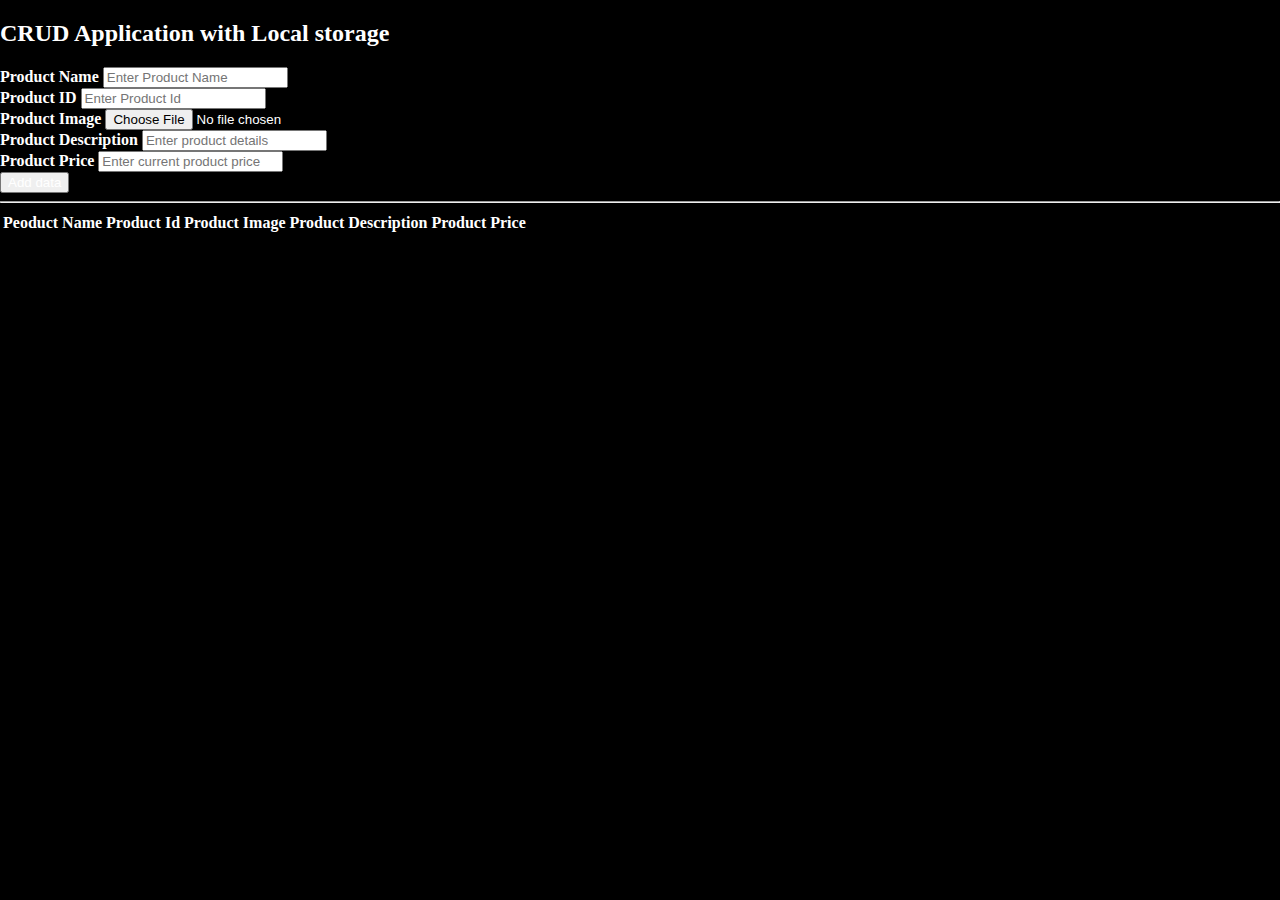
==== Practical/CRUD_Application/index.html @ 0912a48d "I implemented CRUD operation using JS, HTML & CSS, Bootstrap which is on Products" ====
<!DOCTYPE html>
<html lang="en">
  <head>
    <meta charset="UTF-8" />
    <meta http-equiv="X-UA-Compatible" content="IE=edge" />
    <meta name="viewport" content="width=device-width, initial-scale=1.0" />

    <link
      href="https://cdn.jsdelivr.net/npm/bootstrap@5.3.0-alpha1/dist/css/bootstrap.min.css"
      rel="stylesheet"
      integrity="sha384-GLhlTQ8iRABdZLl6O3oVMWSktQOp6b7In1Zl3/Jr59b6EGGoI1aFkw7cmDA6j6gD"
      crossorigin="anonymous"
    />

    <script
      src="https://cdn.jsdelivr.net/npm/bootstrap@5.3.0-alpha1/dist/js/bootstrap.bundle.min.js"
      integrity="sha384-w76AqPfDkMBDXo30jS1Sgez6pr3x5MlQ1ZAGC+nuZB+EYdgRZgiwxhTBTkF7CXvN"
      crossorigin="anonymous"
    ></script>
    <link href="style.css" rel="stylesheet" type="text/css" />
    <title>CRUD Application</title>
  </head>

  <body>
    <div class="container">
      <h2 class="mt-5 mb-5">CRUD Application with Local storage</h2>
      <div class="mb-5">
        <div class="row">
          <div class="form-group col-md-6 mb-3">
            <label for="pname"><strong>Product Name</strong></label>
            <input
              type="text"
              name="pname"
              class="form-control"
              id="pname"
              placeholder="Enter Product Name"
            />
          </div>

          <div class="form-group col-md-6 mb-3">
            <label for="pid"><strong>Product ID</strong></label>
            <input
              type="number"
              name="pid"
              class="form-control"
              id="pid"
              placeholder="Enter Product Id"
            />
          </div>

          <div class="form-group col-md-6 mb-3">
            <label for="pi"><strong>Product Image</strong></label>
            <input
              type="file"
              name="pi"
              class="form-control"
              id="pi"
              placeholder="Upload product picture"
            />
          </div>

          <div class="form-group col-md-6 mb-3">
            <label for="pd"><strong>Product Description</strong></label>
            <input
              type="text"
              name="pd"
              class="form-control"
              id="pd"
              placeholder="Enter product details"
            />
          </div>

          <div class="form-group col-md-6 mb-3">
            <label for="pp"><strong>Product Price</strong></label>
            <input
              type="number"
              name="pp"
              class="form-control"
              id="pp"
              placeholder="Enter current product price"
            />
          </div>

          <div class="col-lg-12 mt-5">
            <button class="btn btn-success" id="submit" onclick="AddData()">
              Add data
            </button>
            <button class="btn btn-primary" id="update">Update</button>
          </div>
        </div>
      </div>
      <hr />
      <div class="row mt-5">
        <div class="col-12">
          <table class="table table-bordered" id="CRUDTable">
            <thead>
              <tr>
                <th>Peoduct Name</th>
                <th>Product Id</th>
                <th>Product Image</th>
                <th>Product Description</th>
                <th>Product Price</th>
              </tr>
            </thead>
            <tbody></tbody>
          </table>
        </div>
      </div>
    </div>
  </body>
  <script type="text/javascript" src="script.js"></script>
</html>
---- Practical/CRUD_Application/style.css ----
/* onclick="AddData()" */
html, body {
  margin: 0;
  padding: 0;
  background-color: black;
}
* {
  color: white;
}

#update{
  display: none;
}
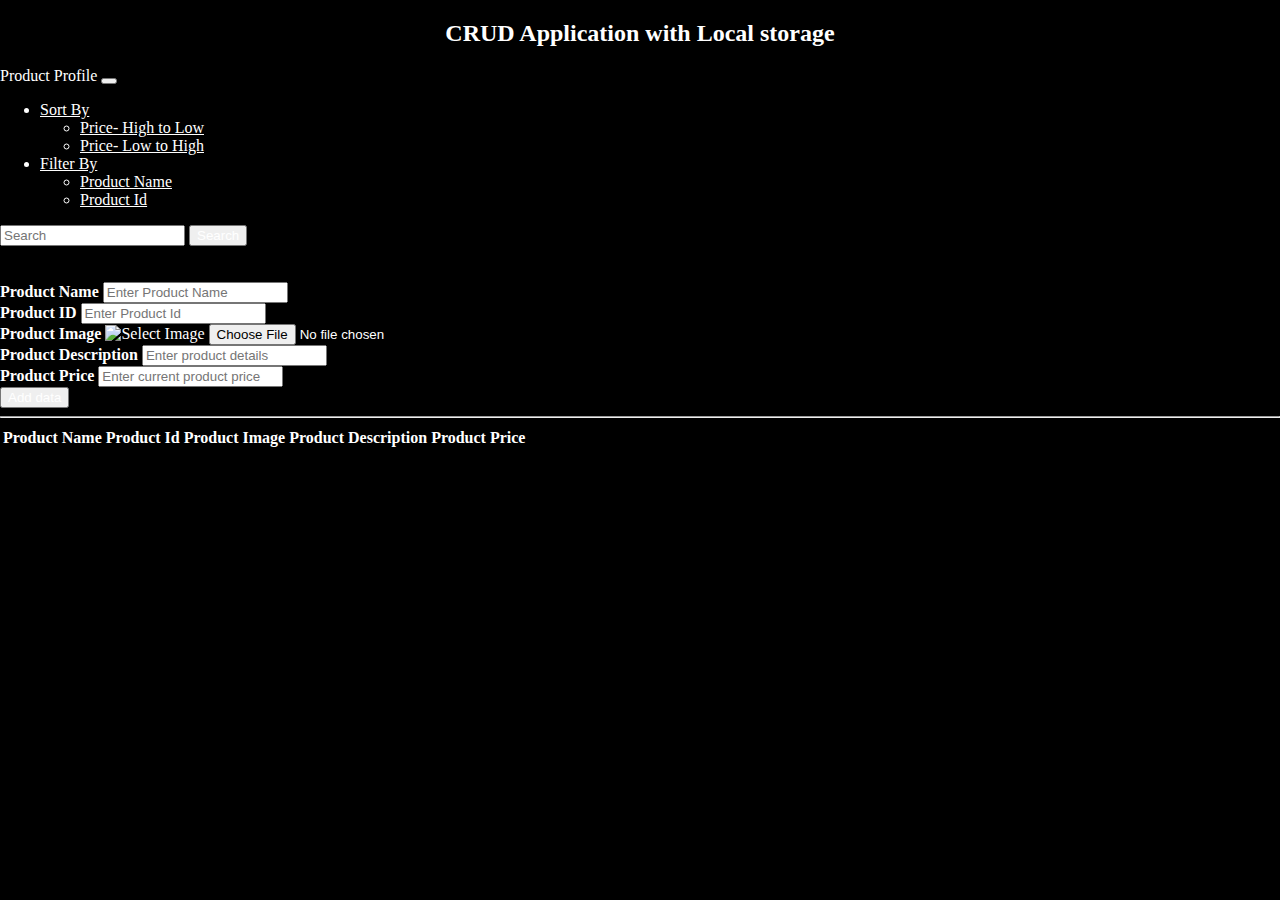
==== commit 082efee2: "It has functionality of Add, Show, Edit, Remove products data, Sort by price, Filter by Name and Id," ====
--- a/Practical/CRUD_Application/index.html
+++ b/Practical/CRUD_Application/index.html
@@ -6,17 +6,21 @@
     <meta name="viewport" content="width=device-width, initial-scale=1.0" />
 
     <link
-      href="https://cdn.jsdelivr.net/npm/bootstrap@5.3.0-alpha1/dist/css/bootstrap.min.css"
+      href="https://cdn.jsdelivr.net/npm/bootstrap@5.2.3/dist/css/bootstrap.min.css"
       rel="stylesheet"
-      integrity="sha384-GLhlTQ8iRABdZLl6O3oVMWSktQOp6b7In1Zl3/Jr59b6EGGoI1aFkw7cmDA6j6gD"
+      integrity="sha384-rbsA2VBKQhggwzxH7pPCaAqO46MgnOM80zW1RWuH61DGLwZJEdK2Kadq2F9CUG65"
       crossorigin="anonymous"
     />
-
     <script
-      src="https://cdn.jsdelivr.net/npm/bootstrap@5.3.0-alpha1/dist/js/bootstrap.bundle.min.js"
-      integrity="sha384-w76AqPfDkMBDXo30jS1Sgez6pr3x5MlQ1ZAGC+nuZB+EYdgRZgiwxhTBTkF7CXvN"
+      src="https://cdn.jsdelivr.net/npm/bootstrap@5.2.3/dist/js/bootstrap.bundle.min.js"
+      integrity="sha384-kenU1KFdBIe4zVF0s0G1M5b4hcpxyD9F7jL+jjXkk+Q2h455rYXK/7HAuoJl+0I4"
       crossorigin="anonymous"
     ></script>
+
+    <link
+      rel="stylesheet"
+      href="https://cdnjs.cloudflare.com/ajax/libs/font-awesome/6.3.0/css/all.min.css"
+    />
     <link href="style.css" rel="stylesheet" type="text/css" />
     <title>CRUD Application</title>
   </head>
@@ -24,6 +28,109 @@
   <body>
     <div class="container">
       <h2 class="mt-5 mb-5">CRUD Application with Local storage</h2>
+
+      <nav class="navbar navbar-expand-lg bg-light">
+        <div class="container-fluid">
+          <span class="navbar-brand mb-0 h1">Product Profile</span>
+          <button
+            class="navbar-toggler"
+            type="button"
+            data-bs-toggle="collapse"
+            data-bs-target="#navbarSupportedContent"
+            aria-controls="navbarSupportedContent"
+            aria-expanded="false"
+            aria-label="Toggle navigation"
+          >
+            <span class="navbar-toggler-icon"></span>
+          </button>
+
+          <div class="collapse navbar-collapse" id="navbarSupportedContent">
+            <ul class="navbar-nav me-auto mb-2 mb-lg-0">
+              <li class="nav-item dropdown">
+                <a
+                  class="nav-link dropdown-toggle"
+                  href="#"
+                  role="button"
+                  data-bs-toggle="dropdown"
+                  aria-expanded="false"
+                >
+                  Sort By
+                </a>
+                <ul class="dropdown-menu">
+                  <li>
+                    <a
+                      class="dropdown-item"
+                      href="#"
+                      onclick="arrangeBy(this.id)"
+                      id="highest"
+                      >Price- High to Low</a
+                    >
+                  </li>
+                  <li>
+                    <a
+                      class="dropdown-item"
+                      href="#"
+                      onclick="arrangeBy(this.id)"
+                      id="lowest"
+                      >Price- Low to High</a
+                    >
+                  </li>
+                </ul>
+              </li>
+
+              <li class="nav-item dropdown">
+                <a
+                  class="nav-link dropdown-toggle"
+                  href="#"
+                  role="button"
+                  data-bs-toggle="dropdown"
+                  aria-expanded="false"
+                >
+                  Filter By
+                </a>
+                <ul class="dropdown-menu">
+                  <li>
+                    <a
+                      class="dropdown-item"
+                      href="#"
+                      onclick="arrangeBy(this.id)"
+                      id="atoz"
+                      >Product Name</a
+                    >
+                  </li>
+                  <li>
+                    <a
+                      class="dropdown-item"
+                      href="#"
+                      onclick="arrangeBy(this.id)"
+                      id="1ton"
+                      >Product Id</a
+                    >
+                  </li>
+                </ul>
+              </li>
+            </ul>
+
+            <form class="d-flex" role="search">
+              <input
+                class="form-control me-2"
+                type="search"
+                placeholder="Search"
+                aria-label="Search"
+                onkeyup="searchById()"
+                id="search-input"
+              />
+              <button class="btn btn-outline-success" type="submit">
+                Search
+              </button>
+            </form>
+          </div>
+        </div>
+      </nav>
+
+      <br />
+      <br />
+
       <div class="mb-5">
         <div class="row">
           <div class="form-group col-md-6 mb-3">
@@ -50,11 +157,13 @@
 
           <div class="form-group col-md-6 mb-3">
             <label for="pi"><strong>Product Image</strong></label>
+            <img id="imgedit" alt="Select Image" />
             <input
               type="file"
               name="pi"
               class="form-control"
               id="pi"
+              onchange="readURL(this)"
               placeholder="Upload product picture"
             />
           </div>
@@ -95,18 +204,20 @@
           <table class="table table-bordered" id="CRUDTable">
             <thead>
               <tr>
-                <th>Peoduct Name</th>
+                <th>Product Name</th>
                 <th>Product Id</th>
                 <th>Product Image</th>
                 <th>Product Description</th>
                 <th>Product Price</th>
               </tr>
             </thead>
-            <tbody></tbody>
+            <tbody>
+              <!-- Data Here -->
+            </tbody>
           </table>
         </div>
       </div>
     </div>
   </body>
-  <script type="text/javascript" src="script.js"></script>
+  <script defer type="text/javascript" src="script.js"></script>
 </html>
--- a/Practical/CRUD_Application/style.css
+++ b/Practical/CRUD_Application/style.css
@@ -1,4 +1,3 @@
-/* onclick="AddData()" */
 html, body {
   margin: 0;
   padding: 0;
@@ -10,4 +9,38 @@
 
 #update{
   display: none;
-}+}
+
+#imgedit{
+  height:100px; 
+  width:100px;
+}
+
+h2 {
+  text-align: center;
+}
+
+/* onclick="AddData()" */
+/* <link
+      href="https://cdn.jsdelivr.net/npm/bootstrap@5.3.0-alpha1/dist/css/bootstrap.min.css"
+      rel="stylesheet"
+      integrity="sha384-GLhlTQ8iRABdZLl6O3oVMWSktQOp6b7In1Zl3/Jr59b6EGGoI1aFkw7cmDA6j6gD"
+      crossorigin="anonymous"
+    />
+
+    <script
+      src="https://cdn.jsdelivr.net/npm/bootstrap@5.3.0-alpha1/dist/js/bootstrap.bundle.min.js"
+      integrity="sha384-w76AqPfDkMBDXo30jS1Sgez6pr3x5MlQ1ZAGC+nuZB+EYdgRZgiwxhTBTkF7CXvN"
+      crossorigin="anonymous"
+    ></script>
+
+    <script
+      src="https://cdn.jsdelivr.net/npm/@popperjs/core@2.11.6/dist/umd/popper.min.js"
+      integrity="sha384-oBqDVmMz9ATKxIep9tiCxS/Z9fNfEXiDAYTujMAeBAsjFuCZSmKbSSUnQlmh/jp3"
+      crossorigin="anonymous"
+    ></script>
+    <script
+      src="https://cdn.jsdelivr.net/npm/bootstrap@5.3.0-alpha1/dist/js/bootstrap.min.js"
+      integrity="sha384-mQ93GR66B00ZXjt0YO5KlohRA5SY2XofN4zfuZxLkoj1gXtW8ANNCe9d5Y3eG5eD"
+      crossorigin="anonymous"
+    ></script> */